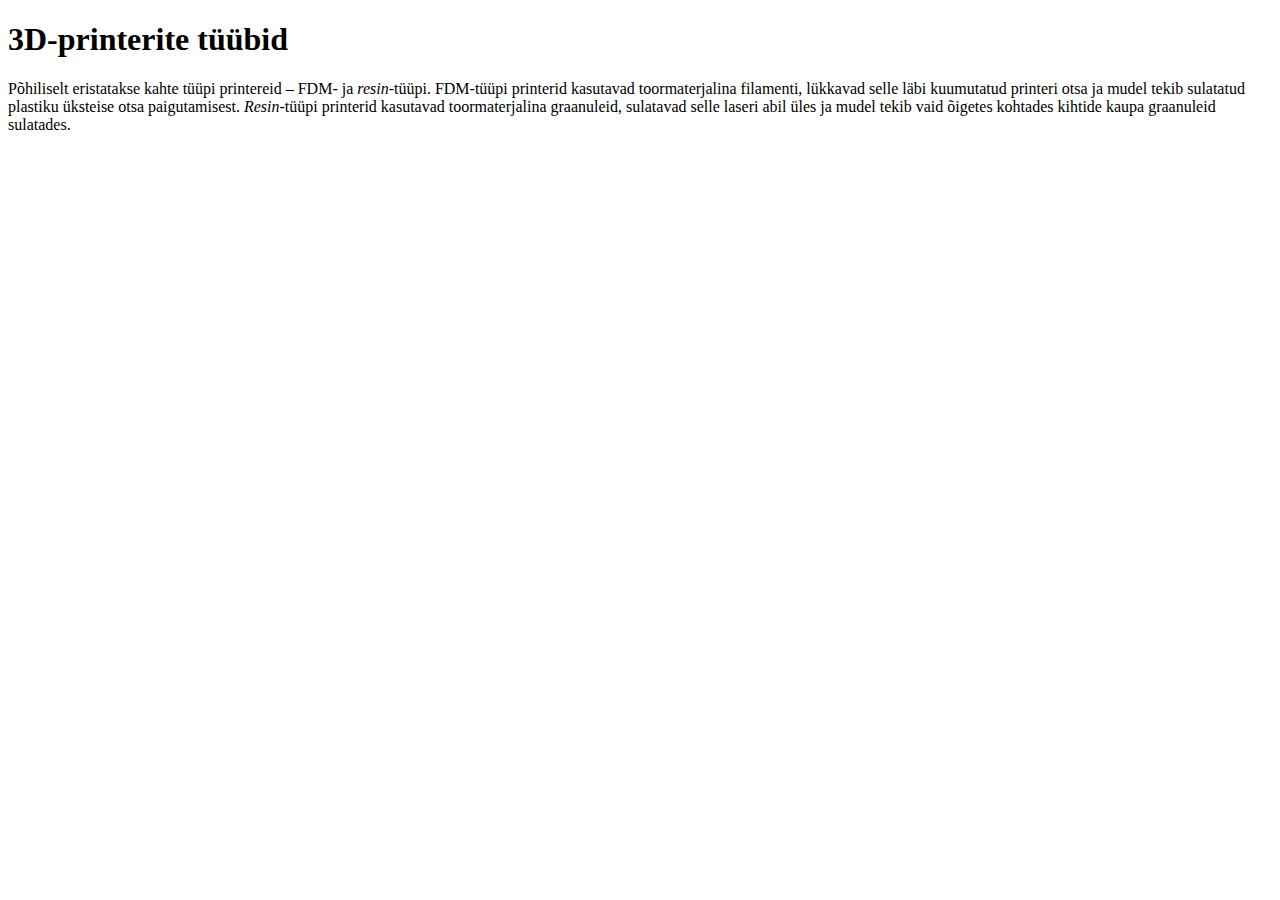
==== teineleht.html @ 09f1da9c "Add existing file" ====
<!DOCTYPE html>
<html>
<head>
<title>3D-printerite tüübid</title>
<meta charset="utf-8">
</head>
<body>

<h1>3D-printerite tüübid</h1>
<p>Põhiliselt eristatakse kahte tüüpi printereid – FDM- ja <i>resin</i>-tüüpi. FDM-tüüpi printerid kasutavad toormaterjalina filamenti, lükkavad selle läbi kuumutatud printeri otsa ja mudel tekib sulatatud plastiku üksteise otsa paigutamisest. <i>Resin</i>-tüüpi printerid kasutavad toormaterjalina graanuleid, sulatavad selle laseri abil üles ja mudel tekib vaid õigetes kohtades kihtide kaupa graanuleid sulatades.</p>

</body>
</html>
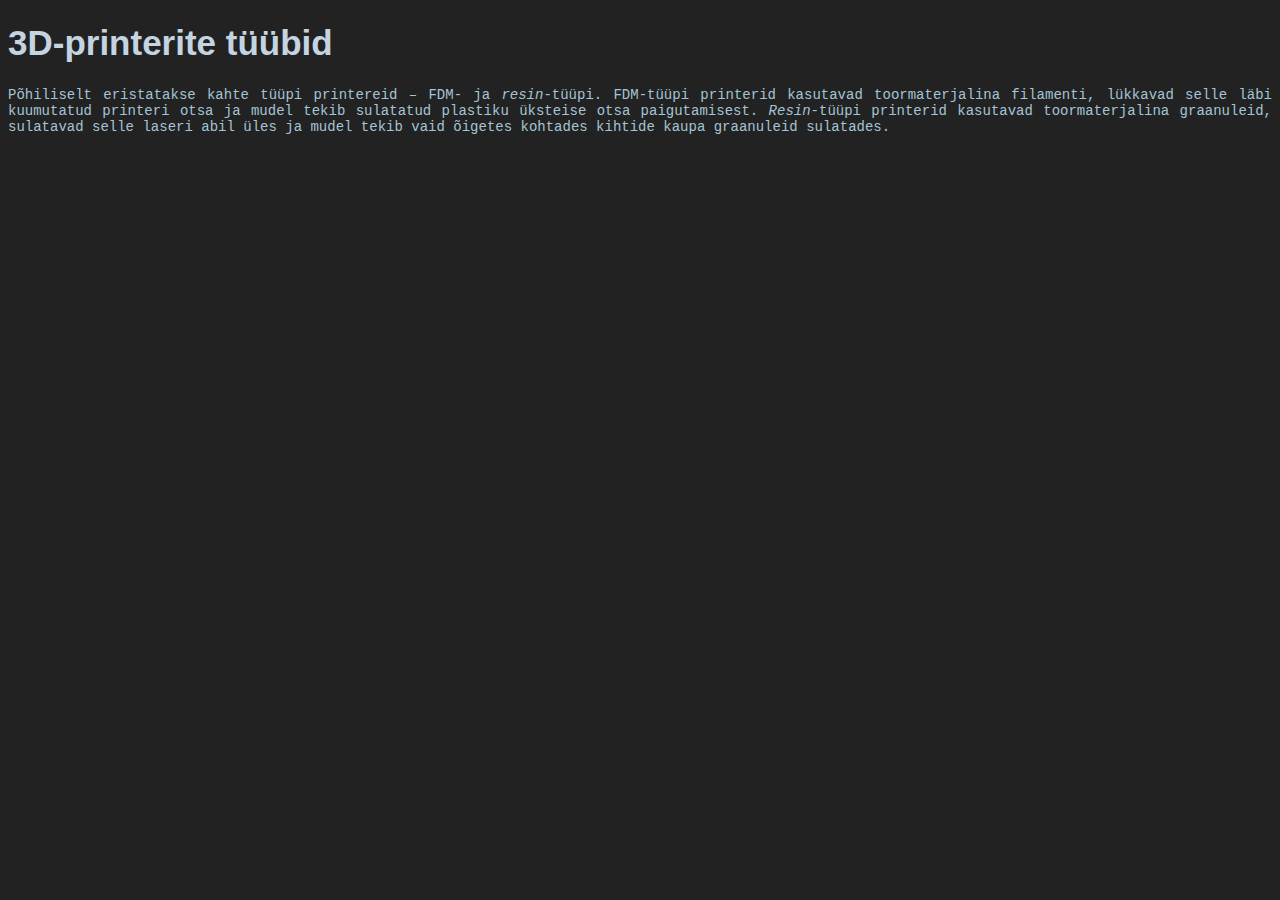
==== commit 2ccbd26a: "Liigutatud CSS elemendid eraldi faili style.css" ====
--- a/teineleht.html
+++ b/teineleht.html
@@ -2,6 +2,7 @@
 <html>
 <head>
 <title>3D-printerite tüübid</title>
+<link rel="stylesheet" href="style.css">
 <meta charset="utf-8">
 </head>
 <body>
--- a/style.css
+++ b/style.css
@@ -0,0 +1,43 @@
+table, th, td {
+	border: 1px solid white;
+	border-collapse: collapse;
+	}
+th {
+	border: 2px solid white;
+	border-collapse: collapse;
+	}
+h1, h2 {
+	font-family: Arial, sans-serif;
+	font-size: 35px;
+	font-weight: bold;
+	color: #C4D4E0;
+}
+p, td, li {
+	font-family: "Courier New", sans-serif;
+	font-size: 14px;
+	color: #A4C5D5;
+	text-align: justify;
+}
+th {
+	font-family: "Courier New", sans-serif;
+	font-size: 15px;
+	font-weight: bold;
+	color: #C4D4E0;
+	text-align: justify;
+}
+img {
+	box-shadow: 2px 3px 5px #000000;
+	border: 3px solid #A4C5D5;
+	border-radius: 90px;
+	display: block;
+	margin-left: auto;
+	margin-right: auto;
+	width: 50%;
+}
+body {
+	background-color: #222222;
+}
+.column {
+	float: left;
+	width: 50%;
+}